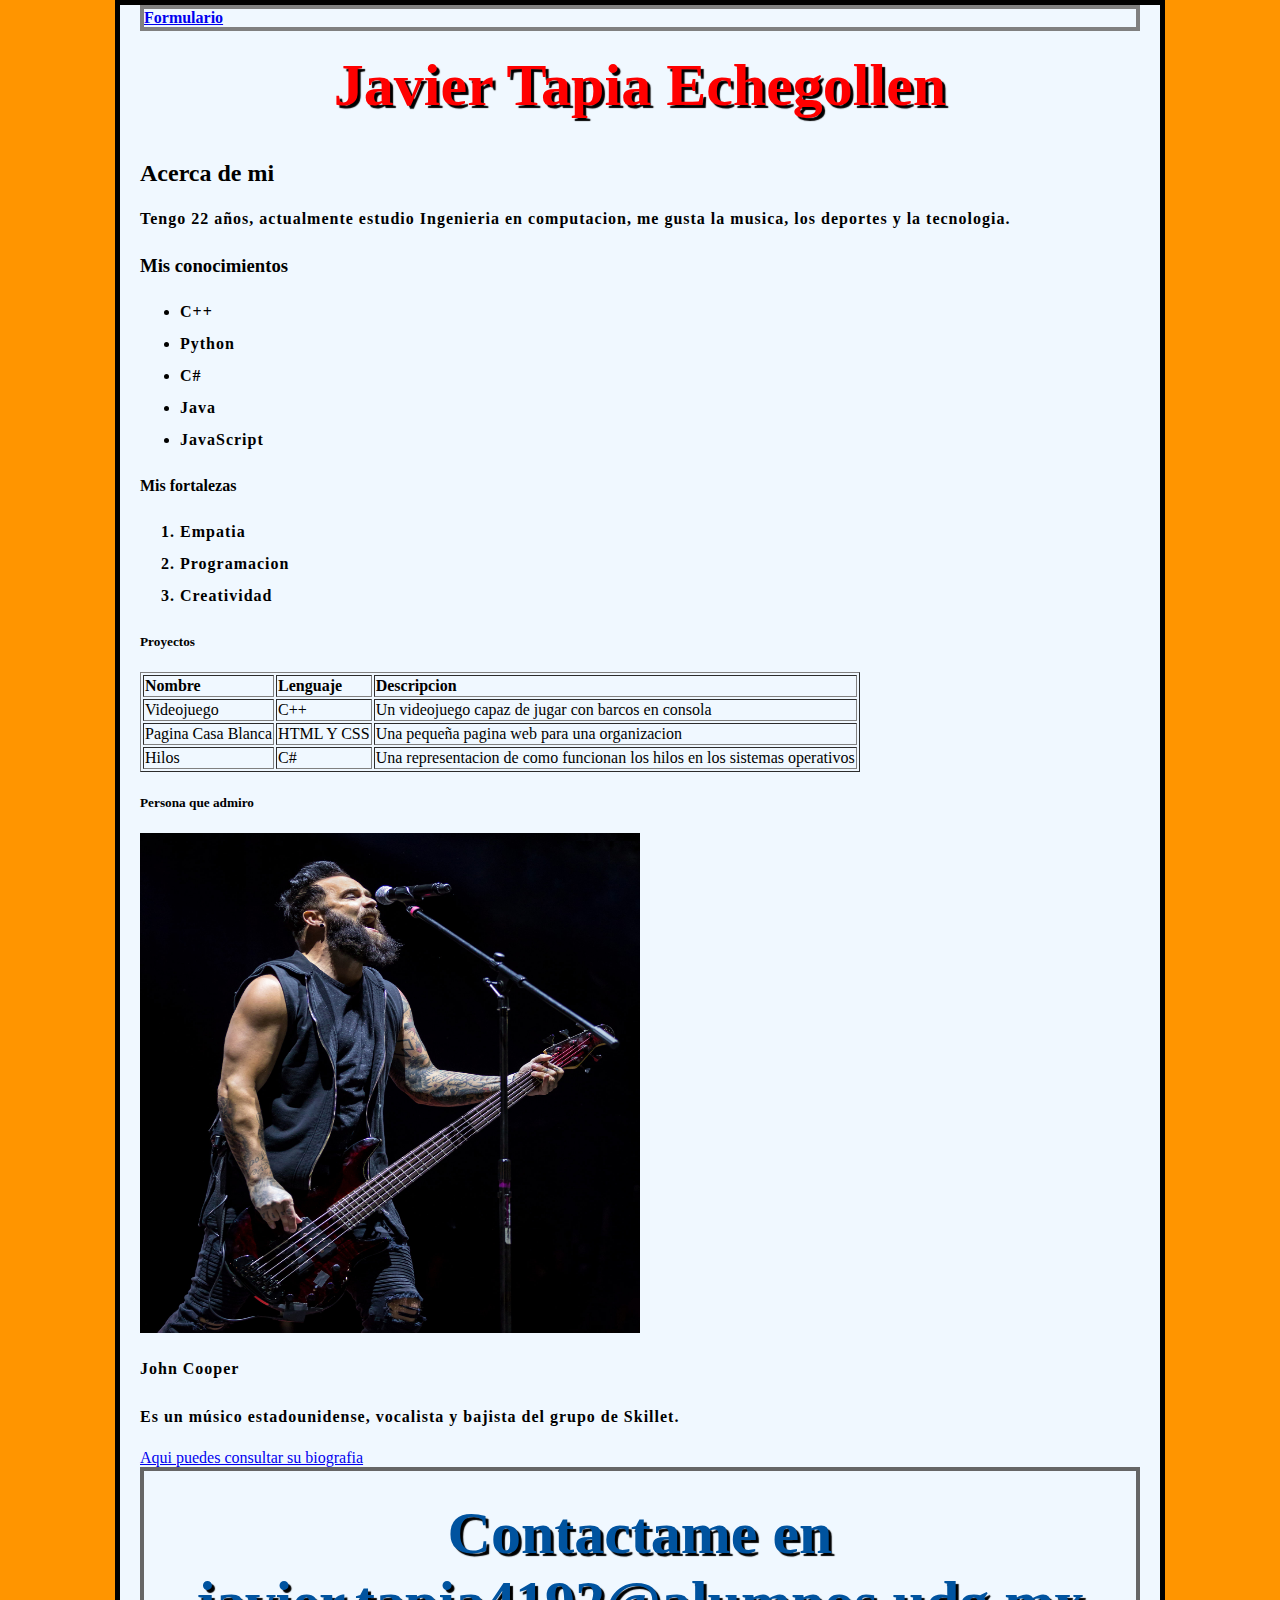
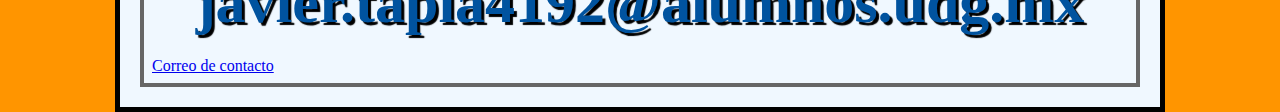
==== index.html @ 0a4a2672 "añade elementos de practica 1" ====
<!DOCTYPE html>
<html lang="es">
<head>
	<title>Practica HTML</title>
	<link href="style.css" rel="stylesheet" type="text/css">

	<meta charset="UTF-8"/>
</head>
<div class="nav">
	<a href="formulario.html">Formulario</a>
</div>

<body>
	<h1 style="color: red;">Javier Tapia Echegollen</h1>
	<h2>Acerca de mi
		<p>Tengo 22 años, actualmente estudio Ingenieria en computacion, me gusta la musica, los deportes y la tecnologia.
		</p>
	</h2>
	<h3>Mis conocimientos</h3>
	<ul>
		<li>C++</li>
		<li>Python</li>
		<li>C#</li>
		<li>Java</li>
		<li>JavaScript</li>
	</ul>
	<h4>Mis fortalezas</h4>
	<ol>
		<li>Empatia</li>
		<li>Programacion</li>
		<li>Creatividad</li>
	</ol>
	<h5>Proyectos</h5>
	<table  border="1px">
		<tr>
			<td><b>Nombre</b></td>
			<td><b>Lenguaje</b></td>
			<td><b>Descripcion</b></td>
		</tr>
		<tr>
			<td>Videojuego</td>
			<td>C++</td>
			<td>Un videojuego capaz de jugar con barcos en consola</td>
		</tr>
		<tr>
			<td>Pagina Casa Blanca</td>
			<td>HTML Y CSS</td>
			<td>Una pequeña pagina web para una organizacion</td>
		</tr>
		<tr>
			<td>Hilos</td>
			<td>C#</td>
			<td>Una representacion de como funcionan los hilos en los sistemas operativos</td>
		</tr>
	</table>
	<h5>Persona que admiro</h5>
	<img src="john.jpg" alt="Vocalista" width="500px" height="500px">
	<p><b>John Cooper</b></p>
	<p>Es un músico estadounidense, vocalista y bajista del grupo de Skillet.</p>
	<a href="https://es.wikipedia.org/wiki/John_Cooper_(cantante)">Aqui puedes consultar su biografia</a>


	</body>
<div class="footer">
	<h1>Contactame en javier.tapia4192@alumnos.udg.mx</h1>
	<a href="mailto:javier.tapia4192@alumnos.udg.mx">Correo de contacto</a>
</div>
</html>
---- style.css ----
html {
  background-color: #FF9500;
}

body {
  width: 1000px;
  margin: 0 auto;
  background-color: #F0F8FF;
  padding: 0 20px 20px 20px;
  border: 5px solid black;
}

p,li{
  color: black;
  width: 1000px;
  font-size: 16px;
  font-weight: bold;
  line-height: 2;
  letter-spacing: 1px;
  
}

h1{
	font-size: 60px;
  text-align: center;
  margin: 0;
  padding: 20px 0;
  color: #00539F;
  text-shadow: 3px 3px 1px black;
}

.nav{
	border: 4px solid grey;
  font-weight: bold;
}

.footer{
  border: 4px solid #666;
  padding: .5em;
}
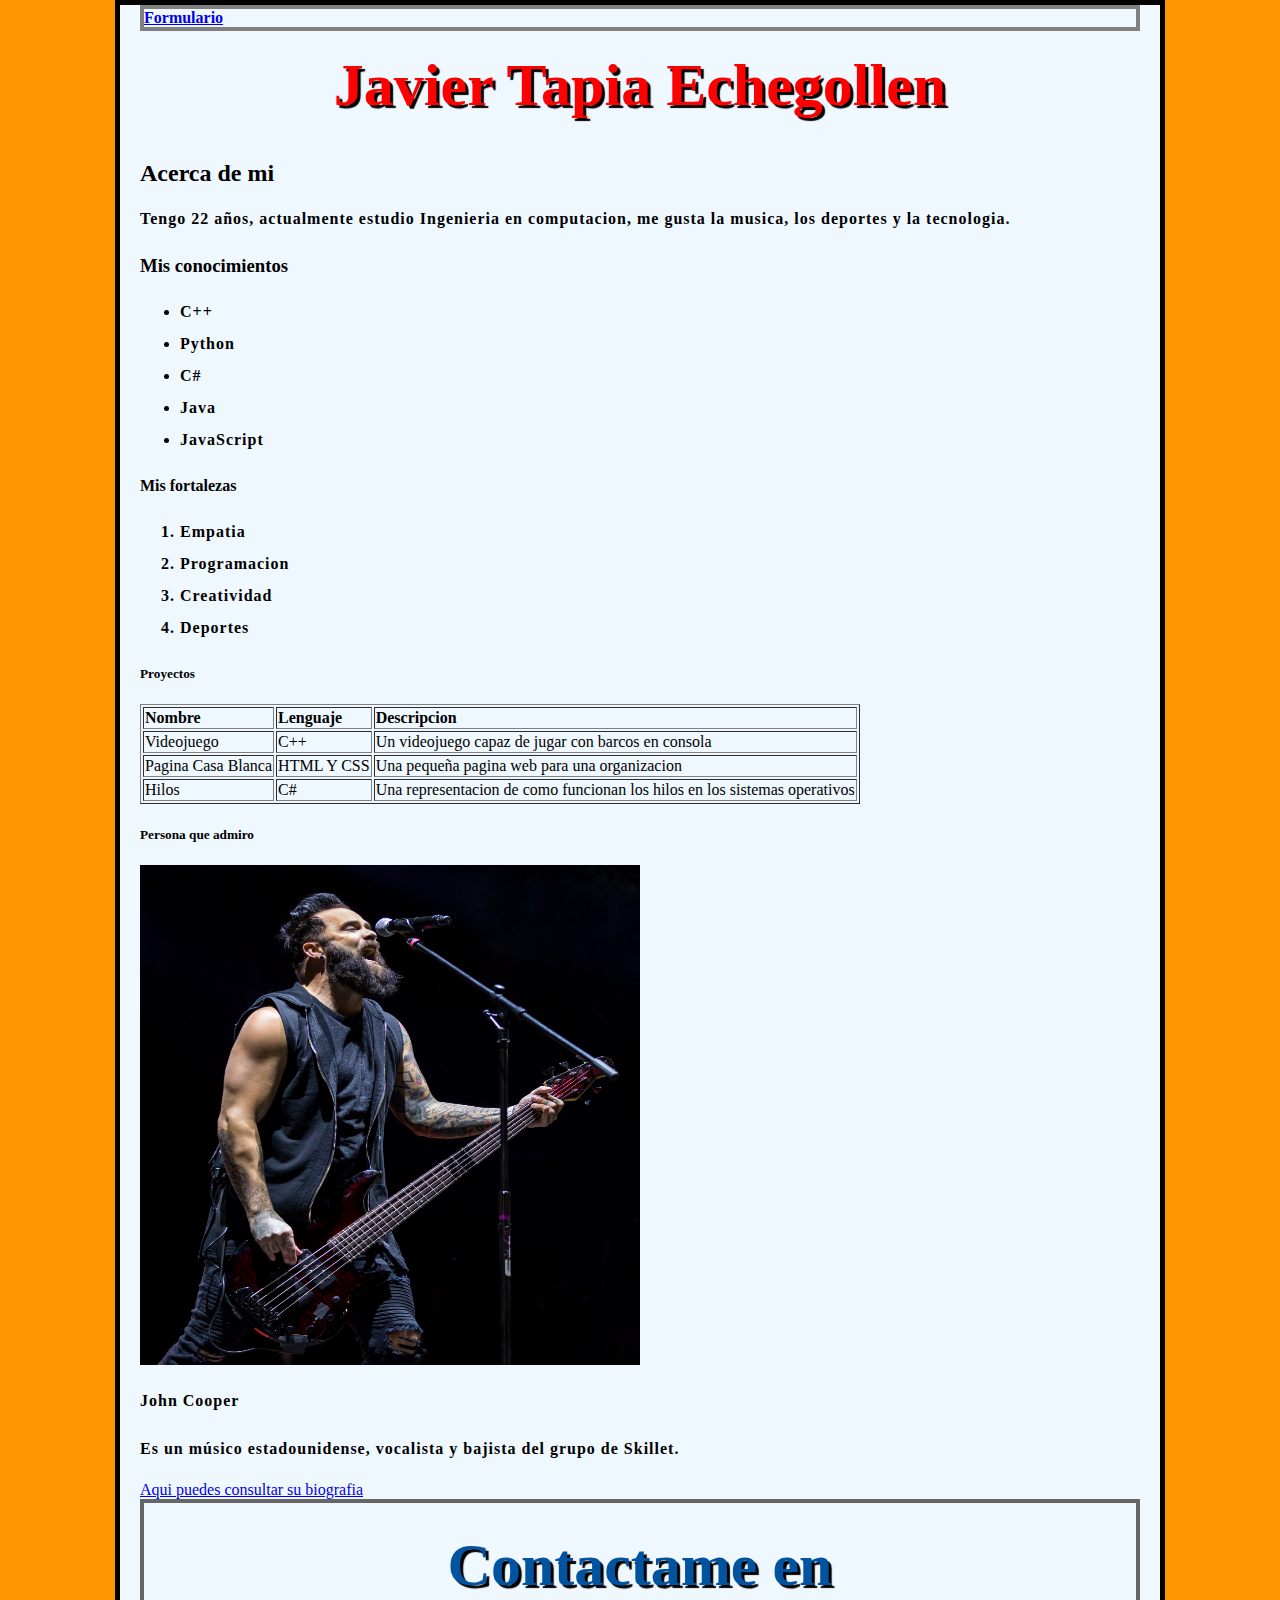
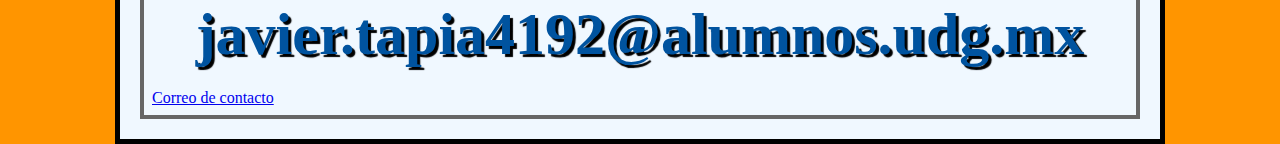
==== commit 8a103dbe: "Agrega un elemento a lista de fortalezas" ====
--- a/index.html
+++ b/index.html
@@ -1,7 +1,7 @@
 <!DOCTYPE html>
 <html lang="es">
 <head>
-	<title>Practica HTML</title>
+	<title>Practica HTML y GIT</title>
 	<link href="style.css" rel="stylesheet" type="text/css">
 
 	<meta charset="UTF-8"/>
@@ -9,6 +9,7 @@
 <div class="nav">
 	<a href="formulario.html">Formulario</a>
 </div>
+
 
 <body>
 	<h1 style="color: red;">Javier Tapia Echegollen</h1>
@@ -29,6 +30,7 @@
 		<li>Empatia</li>
 		<li>Programacion</li>
 		<li>Creatividad</li>
+		<li>Deportes</li>
 	</ol>
 	<h5>Proyectos</h5>
 	<table  border="1px">
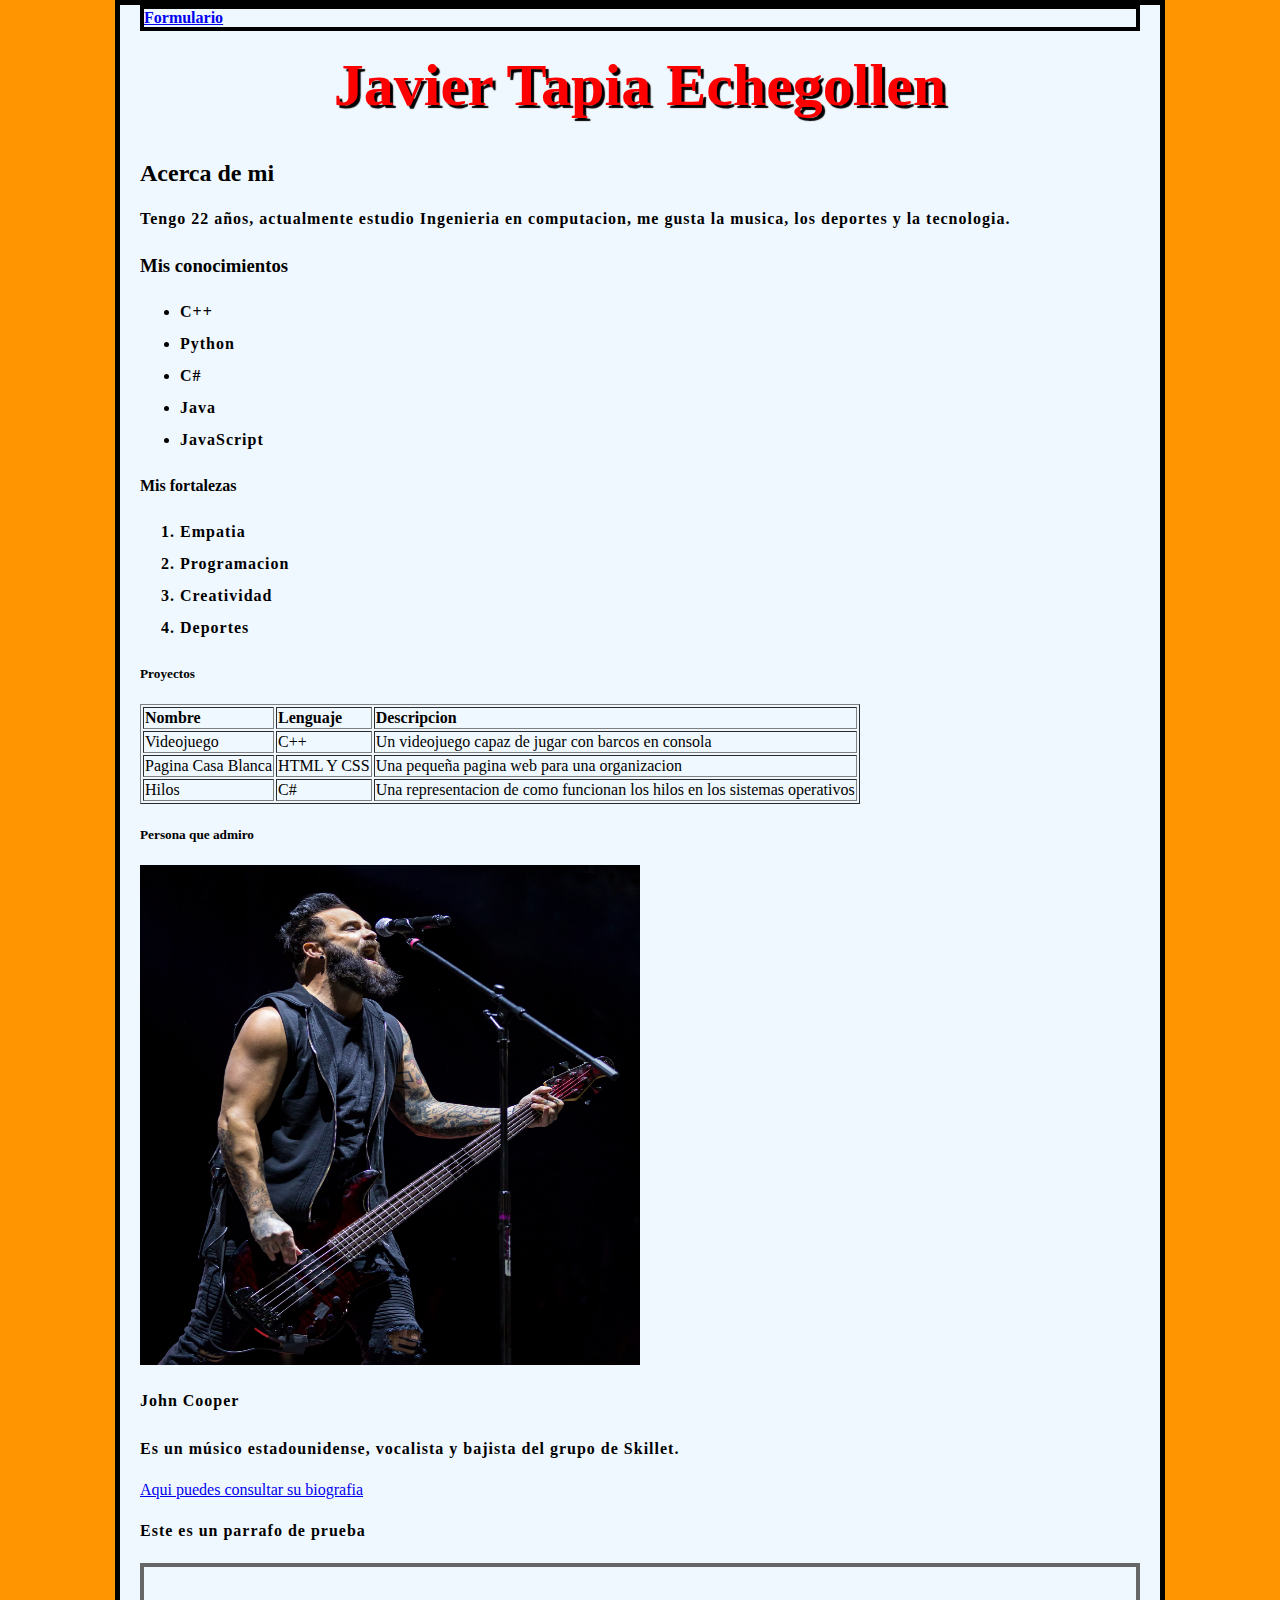
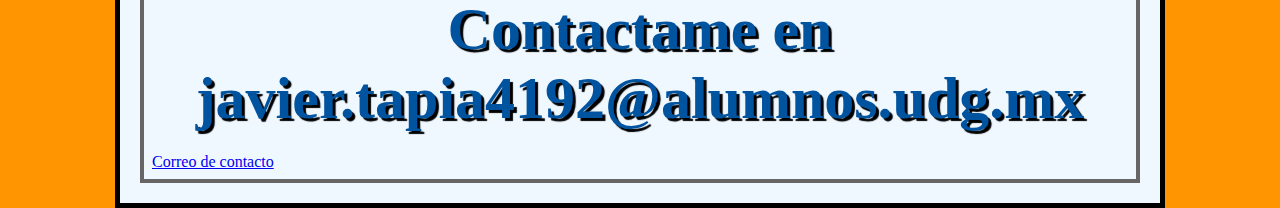
==== commit 6dfd5f78: "Agrega un parrafo de ejemplo" ====
--- a/index.html
+++ b/index.html
@@ -60,6 +60,9 @@
 	<p><b>John Cooper</b></p>
 	<p>Es un músico estadounidense, vocalista y bajista del grupo de Skillet.</p>
 	<a href="https://es.wikipedia.org/wiki/John_Cooper_(cantante)">Aqui puedes consultar su biografia</a>
+	<p>
+		Este es un parrafo de prueba
+	</p>
 
 
 	</body>
--- a/style.css
+++ b/style.css
@@ -30,7 +30,7 @@
 }
 
 .nav{
-	border: 4px solid grey;
+	border: 4px solid black;
   font-weight: bold;
 }
 
